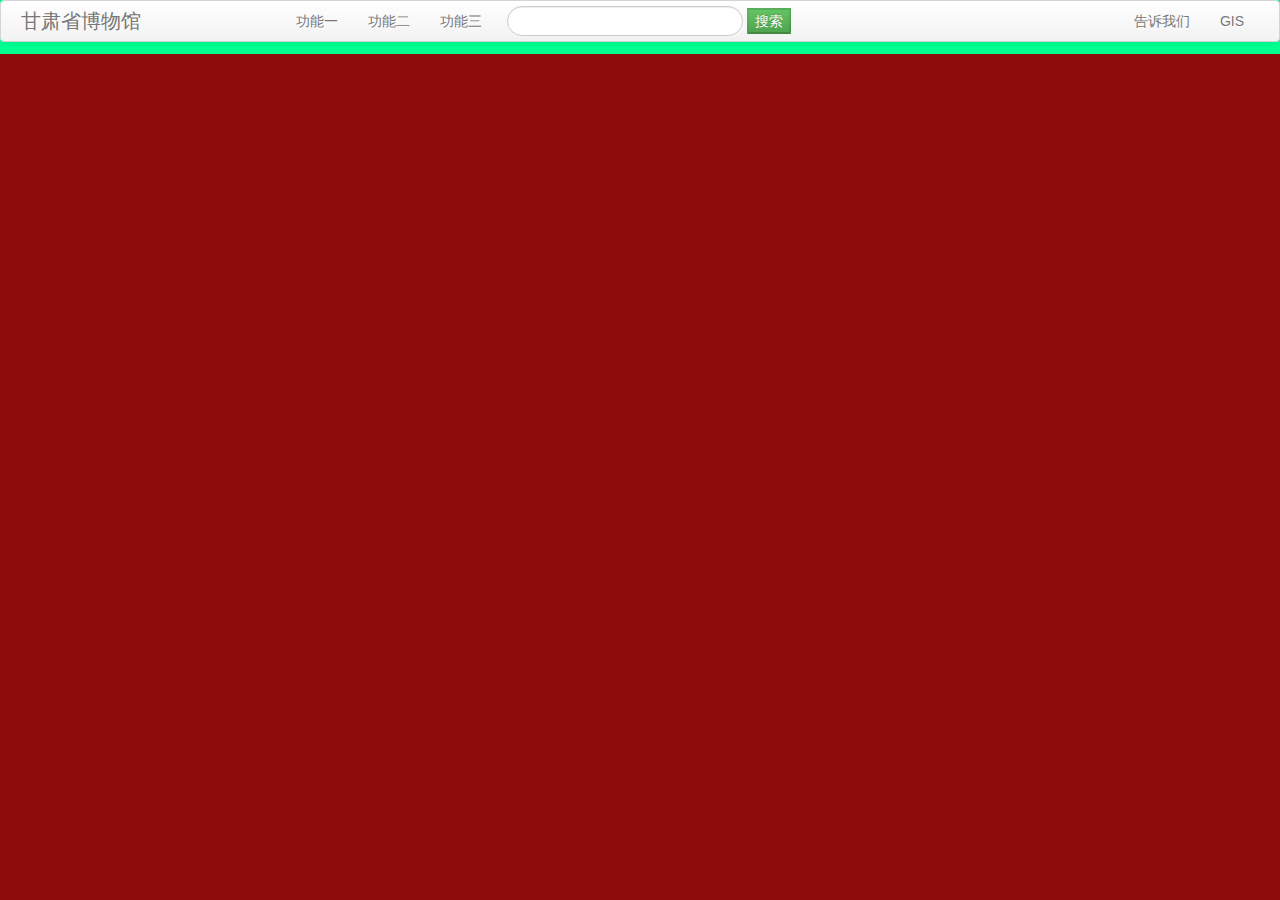
==== WebApplication1/HtmlPage/MainPage.html @ e09e4daa "提交" ====
﻿<!DOCTYPE html>
<html xmlns="http://www.w3.org/1999/xhtml">
<head>
<meta http-equiv="Content-Type" content="text/html; charset=utf-8"/>
    <title></title>
    <link href="../bootstrap/css/bootstrap-responsive.css" rel="stylesheet" />
    <link href="../bootstrap/css/bootstrap.css" rel="stylesheet" />
    <script src="../bootstrap/Scripts/jquery-2.1.1.js"></script>
    <script src="../bootstrap/js/bootstrap.js"></script>
    <link href="../Style/Main.css" rel="stylesheet" />
    <link rel="stylesheet" type="text/css" href="http://localhost/arcgis_js_v38_sdk/arcgis_js_api/library/3.8/3.8/js/dojo/dijit/themes/tundra/tundra.css" />
    <link rel="stylesheet" type="text/css" href="http://localhost/arcgis_js_v38_sdk/arcgis_js_api/library/3.8/3.8/js/esri/css/esri.css" />
    <!--<script src="JavaScript/jsapi_vsdoc12_v38.js"></script>-->
    <!--<script type="text/javascript">djConfig = { isDebug: true };</script>-->
    <script type="text/Javascript" src="http://localhost/arcgis_js_v38_sdk/arcgis_js_api/library/3.8/3.8/init.js">
</script>
    <script type="text/javascript">
       
        var map;
        var dynamicLayer;
        var baseUrl ;
        require(["esri/map", "esri/layers/ArcGISDynamicMapServiceLayer", "dojo/domReady!"],
            function (Map, DynamicLayer) {
                map = new Map("map", {
                    center: [-56.049, 38.485],
                    zoom: 3,
                    basemap: "streets",
                    slider: false,
                });
                map.on("Load", function () {
                    console.log("已加载地图");
                })
            });

        //界面操作
       

    </script>
</head>
<body>
    <div id="top" >
        <div >
            <div class="navbar">
                <div class="navbar-inner">
                    <a class="btn btn-navbar" data-target=".nav-collapse" data-toggle="collapse">
                        <span class="icon-bar"></span>
                        <span class="icon-bar"></span>
                        <span class="icon-bar"></span>
                    </a>
                    <a class="brand" href="#">甘肃省博物馆</a>
                    <div class="nav-collapse">
                        <ul class="nav">
                            <li><a href="#" ></a></li>
                            <li><a href="#"></a></li>
                            <li><a href="#"></a></li>
                            <li><a href="#"></a></li>
                            <li><a href="#" id="Func1">功能一</a></li>
                            <li><a href="#" id="Func2">功能二</a></li>
                            <li><a href="#" id="Func3">功能三</a></li>
                        </ul>
                    </div>
                    <form class="navbar-search">
                        <input class="search-query" type="text">
                        <input class="btn-success" type="button" value="搜索">
                    </form>
                    <ul class="nav pull-right">
                        <li><a>告诉我们</a></li>
                        <li><a>GIS</a></li>
                    </ul>
                </div>
            </div>
        </div>

        <!--<label style="font-size:2.3em"></label>

        <input type="button" id="btnFunc1" value="功能一" />
        <a>功能二<label id="lbFun2"></label></a>
        <label id="lbFun3"><a>功能三</a></label>
        
        <input type="button" id="btnFunc2" value="功能二" />
        <input type="button" id="btnFunc3" value="功能三" />-->
    </div>

    <div id="map">
        <div id="Tab1">Tab1</div>
        <div id="Tab2">Tab2</div>
        <div id="Tab3">Tab3</div>
    </div>



    <script src="../Script/MapScript.js"></script>

    <script type="text/javascript">

    </script>
</body>
</html>
---- WebApplication1/Style/Main.css ----
﻿html,body {
    height:100%;
    width:100%;
    margin:0;
    padding:0;
}

#top {
    width:100%;
    height:6%;
    background-color:#00ff90;
}
#Tab1, #Tab2, #Tab3 {
    display:none;
    position:absolute;
    z-index:2;
    height:94%;
    width:25%;
    margin-left:30px;
    opacity:0.3;
    background-color:#127e32
}
#map {
    width:100%;
    height:94%;
    background-color:#8f0c0c;
}

#lbFunc1 {
    margin-left:30%;
    height:90%;
    width:6%;
    display:table-cell
}
#lbFunc2{
    margin-left:5%;
    height:90%;
    width:6%
}
#lbFunc3{
    margin-left:5%;
    height:90%;
    width:6%;

}
#TitleImage {
    height:100%;
    width:30%;
    border-image-slice:fill

}
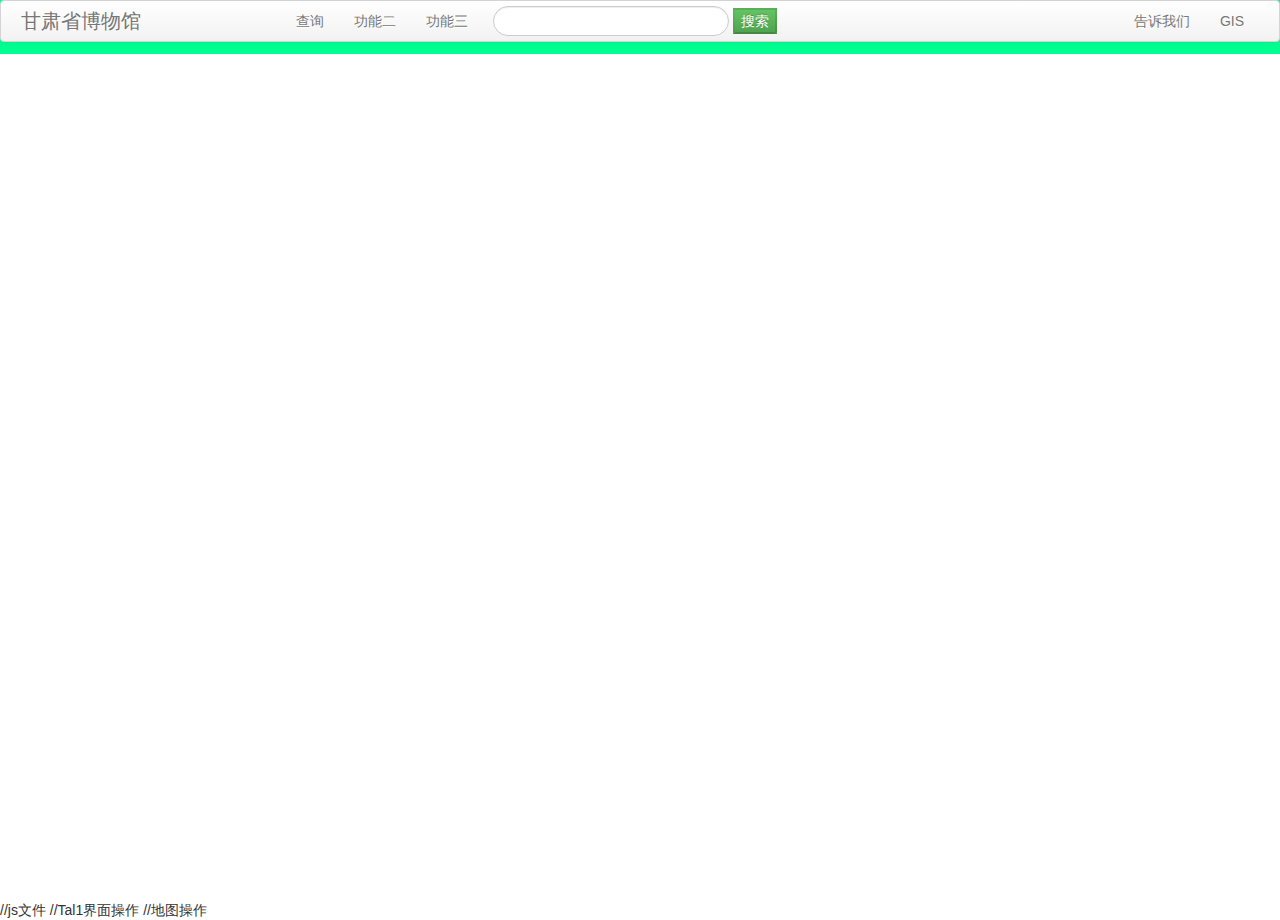
==== commit 7572b811: "查询结果表格化完毕" ====
--- a/WebApplication1/HtmlPage/MainPage.html
+++ b/WebApplication1/HtmlPage/MainPage.html
@@ -14,28 +14,7 @@
     <!--<script type="text/javascript">djConfig = { isDebug: true };</script>-->
     <script type="text/Javascript" src="http://localhost/arcgis_js_v38_sdk/arcgis_js_api/library/3.8/3.8/init.js">
 </script>
-    <script type="text/javascript">
-       
-        var map;
-        var dynamicLayer;
-        var baseUrl ;
-        require(["esri/map", "esri/layers/ArcGISDynamicMapServiceLayer", "dojo/domReady!"],
-            function (Map, DynamicLayer) {
-                map = new Map("map", {
-                    center: [-56.049, 38.485],
-                    zoom: 3,
-                    basemap: "streets",
-                    slider: false,
-                });
-                map.on("Load", function () {
-                    console.log("已加载地图");
-                })
-            });
 
-        //界面操作
-       
-
-    </script>
 </head>
 <body>
     <div id="top" >
@@ -54,7 +33,7 @@
                             <li><a href="#"></a></li>
                             <li><a href="#"></a></li>
                             <li><a href="#"></a></li>
-                            <li><a href="#" id="Func1">功能一</a></li>
+                            <li><a href="#" id="Func1">查询</a></li>
                             <li><a href="#" id="Func2">功能二</a></li>
                             <li><a href="#" id="Func3">功能三</a></li>
                         </ul>
@@ -64,35 +43,47 @@
                         <input class="btn-success" type="button" value="搜索">
                     </form>
                     <ul class="nav pull-right">
-                        <li><a>告诉我们</a></li>
+                        <li><a href ="#divResult" data-toggle="modal">告诉我们</a></li>
                         <li><a>GIS</a></li>
-                    </ul>
+                    </ul>                    
                 </div>
             </div>
         </div>
+    </div>
+    <!--弹出表单设计-->
+    <div id="info" class="modal hide">
+        <div class="modal-header">查询结果列表</div>
+        <div class="modal-body">
+            <table id="tbInfo" class="table-bordered" >
 
-        <!--<label style="font-size:2.3em"></label>
-
-        <input type="button" id="btnFunc1" value="功能一" />
-        <a>功能二<label id="lbFun2"></label></a>
-        <label id="lbFun3"><a>功能三</a></label>
+            </table>
+        </div>
+        <div class="modal-footer"><input type="button" value="取消" onclick="$('#info').toggle()" /></div>
         
-        <input type="button" id="btnFunc2" value="功能二" />
-        <input type="button" id="btnFunc3" value="功能三" />-->
     </div>
 
     <div id="map">
-        <div id="Tab1">Tab1</div>
+        <div id="divLocateButton"></div>
+        <div id="Tab1" >
+            <h1 align="center">查询功能</h1>
+            <div ><label for="txtQueryTime">查询年代</label><select id='txtQueryTime' class="QueryControl"><option selected="selected">商</option><option>唐</option><option>宋</option><option>元</option><option>明</option><option>清</option></select></div>
+            <div ><label for="txtQueryRelic">查询名称</label><select id="txtQueryRelic" class="QueryControl"></select></div>
+            <div><input type="button" id="btnSearchRelic"  class="btn btn-block" value="搜索"/></div>
+        </div>
         <div id="Tab2">Tab2</div>
         <div id="Tab3">Tab3</div>
     </div>
+  
+    <script type="text/javascript">
+       
+    </script>
 
-
-
+    //js文件
+    
     <script src="../Script/MapScript.js"></script>
-
-    <script type="text/javascript">
-
-    </script>
+    //Tal1界面操作
+    <script src="../JavaScript/CreateHistoryRelicOption.js"></script>
+    //地图操作
+    <script src="../JavaScript/MapDocument.js"></script>
 </body>
 </html>
--- a/WebApplication1/Style/Main.css
+++ b/WebApplication1/Style/Main.css
@@ -16,14 +16,13 @@
     z-index:2;
     height:94%;
     width:25%;
-    margin-left:30px;
-    opacity:0.3;
-    background-color:#127e32
+    margin-left:55px;
+    opacity:0.8;
+    background-color:#387038;
 }
 #map {
     width:100%;
-    height:94%;
-    background-color:#8f0c0c;
+    height:94%
 }
 
 #lbFunc1 {
@@ -49,3 +48,12 @@
     border-image-slice:fill
 
 }
+.QueryControl{
+    width:100%;
+}
+#divLocateButton{
+    position:absolute;
+    margin-left:20px;
+    margin-top:90px;
+    z-index:5
+}
